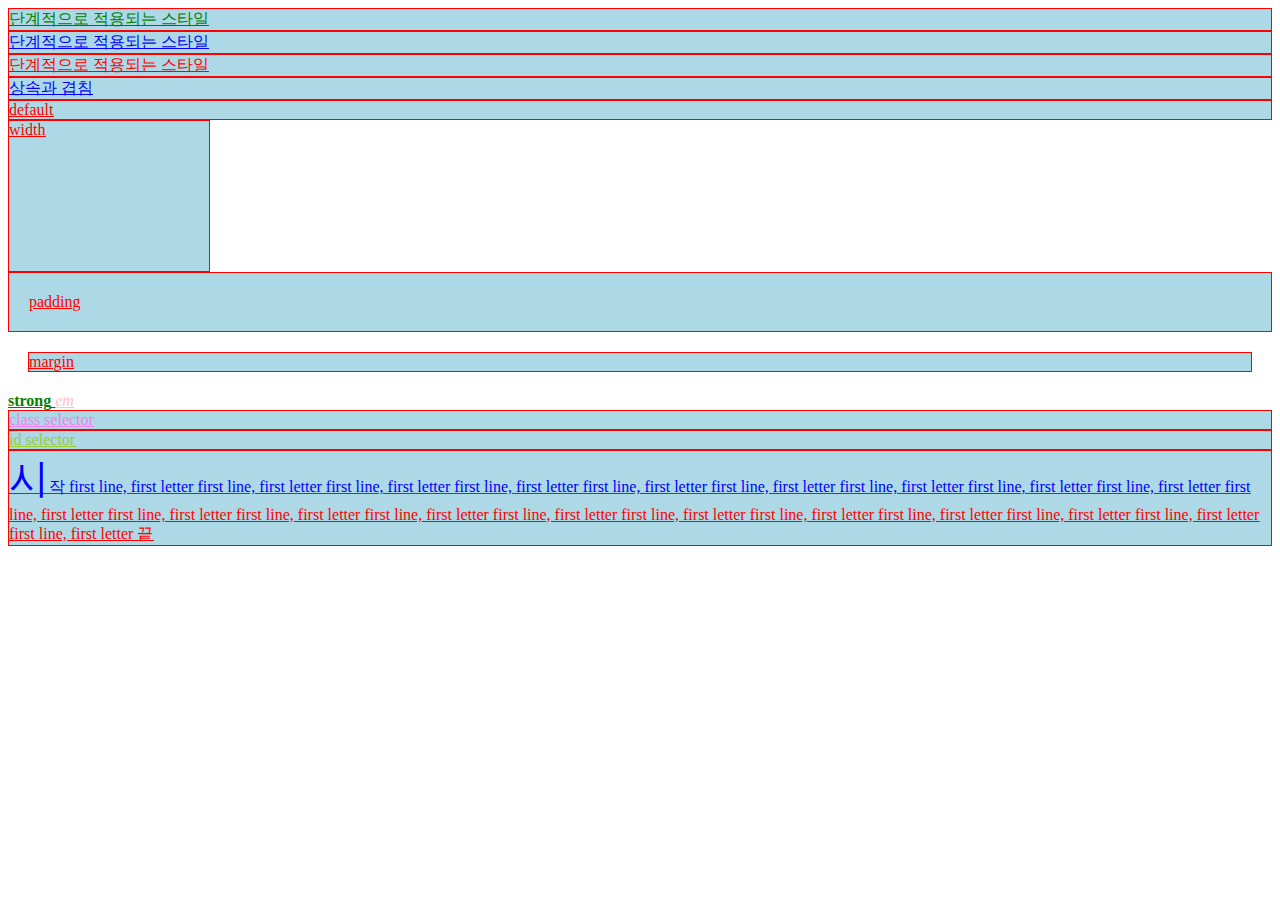
==== css.html @ 404ed920 "Change" ====
<!DOCTYPE html>
<html>
    <head>
        <title>css</title>
        <meta charset="utf-8" />
        <style>
            body{color: red;}
            /* body 의 컬러가 레드라는 뜻 */
            #div1{color: blue;}
            #div2{color: #2d8dc8;}
            /* 컬러코드 6자리와 3자리로 컬러 지정 가능 */
            #div3{color: rgb(196, 178, 37);}
            /* rgb 수치값으로 컬러 지정 가능 */
            
            /* css의 주석 */
        </style>

        <!-- 명시도에 따른 우선 순위 예시 ↡ -->
        <style type="text/css">
	        .cascade {color:green;}
	        #specifi {color:blue;}
        </style>

        <div class="cascade"> 단계적으로 적용되는 스타일 </div>
        <div class="cascade" id="specifi"> 단계적으로 적용되는 스타일 </div>
        <div class="cascade" id="specifi" style="color:red;"> 단계적으로 적용되는 스타일 </div>
        
        <!-- 명시도란 브라우저가 어느 요소와 가장 연관된 속성을 찾는 수단 -->
        <!-- 명시도 점수가 높은 스타일을 우선으로 적용 -->
        <!-- 명시도 점수가 같으면 가장 마지막에 스타일을 우선적으로 적용 -->
        <!-- css의 주석 -->
    </head>
    <body>
        <div id="div1">상속과 겹침</div>

        <style>
            div{
                background-color: lightblue;
                border: solid 1px red;
            }
            #w1{
                width: 200px;
                height: 150px;
                background-color: lightblue;
            }
        </style>

        <div>default</div>
        <!-- width 을 지정을 안 하면 웹페이지 크기에 맞추려고 해서 박스의 크기가 고정이 되지 않고 크기가 웹페이지 크기에 따라 변화함 -->
        <div id="w1">width</div>
        <!-- width 을 지정을 하면 그 만큼의 px 크기만큼만 박스가 지정이 됨 -->

        <style>
            #p1{
                padding: 20px;
            }
        </style>
        <div id="p1">padding</div>
        <!-- padding 은 내부 영역이라는 뜻 -->

        <style>
            #m1{
                margin: 20px;
            }
        </style>
        <div id="m1">margin</div>
        <!-- !! margin 을 연달아 쓰면 마진이 겹쳐서 적용이 안 된 것처럼 보일 수 있음 !! -->

        <style>
            *{ text-decoration: underline; /* css selector 선택자 */}
            /* 모든 html 태그에 밑줄을 긋는다 */

            strong { /* element selector 요소 선택자 */
                color: green;
            }
            /* strong 의 글씨 색은 green 이다 */

            em {
                color: pink;
            }
        </style>
        <strong>strong</strong>
        <em>em</em>
        <!-- 모든 strong 과 em 태그들에 각각의 글씨 색을 적용한다 -->

        <style>
            .c1{
                color: violet;
            }
            #d1{
                color: yellowgreen;
            }
        </style>
        <div class="c1">class selector</div>
        <div id="d1">id selector</div>
        <!-- element selector 처럼 모두 적용하는 것이 아니라, 일부에만 적용시키려고 할 때 씀 -->
        <!-- .(마침표) 꼭 적어야 함!! -->

        <style>
            #f1::first-line{
                color: blue;
            }
            #f1::first-letter{
                font-size: 40px;
            }
            #f1::before{ content: "시작"; }
            #f1::after{ content: "끝"; }
            /* 값이 바뀌는 것이 아니라, 원래 텍스트에서 앞과 뒤에 (꾸밈 글자로써) 추가로 들어가는 거임 */

            /* : 을 1개 적든 2개 적든 결과는 같지만, 프로그램에서 구분을 위해 :: 라고 2개를 붙이는 것 */
        </style>
        <div id="f1">
            first line, first letter first line, first letter first line, first letter first line, first letter first line, first letter
            first line, first letter first line, first letter first line, first letter first line, first letter first line, first letter
            first line, first letter first line, first letter first line, first letter first line, first letter first line, first letter
            first line, first letter first line, first letter first line, first letter first line, first letter first line, first letter
        </div>
    </body>
<html>
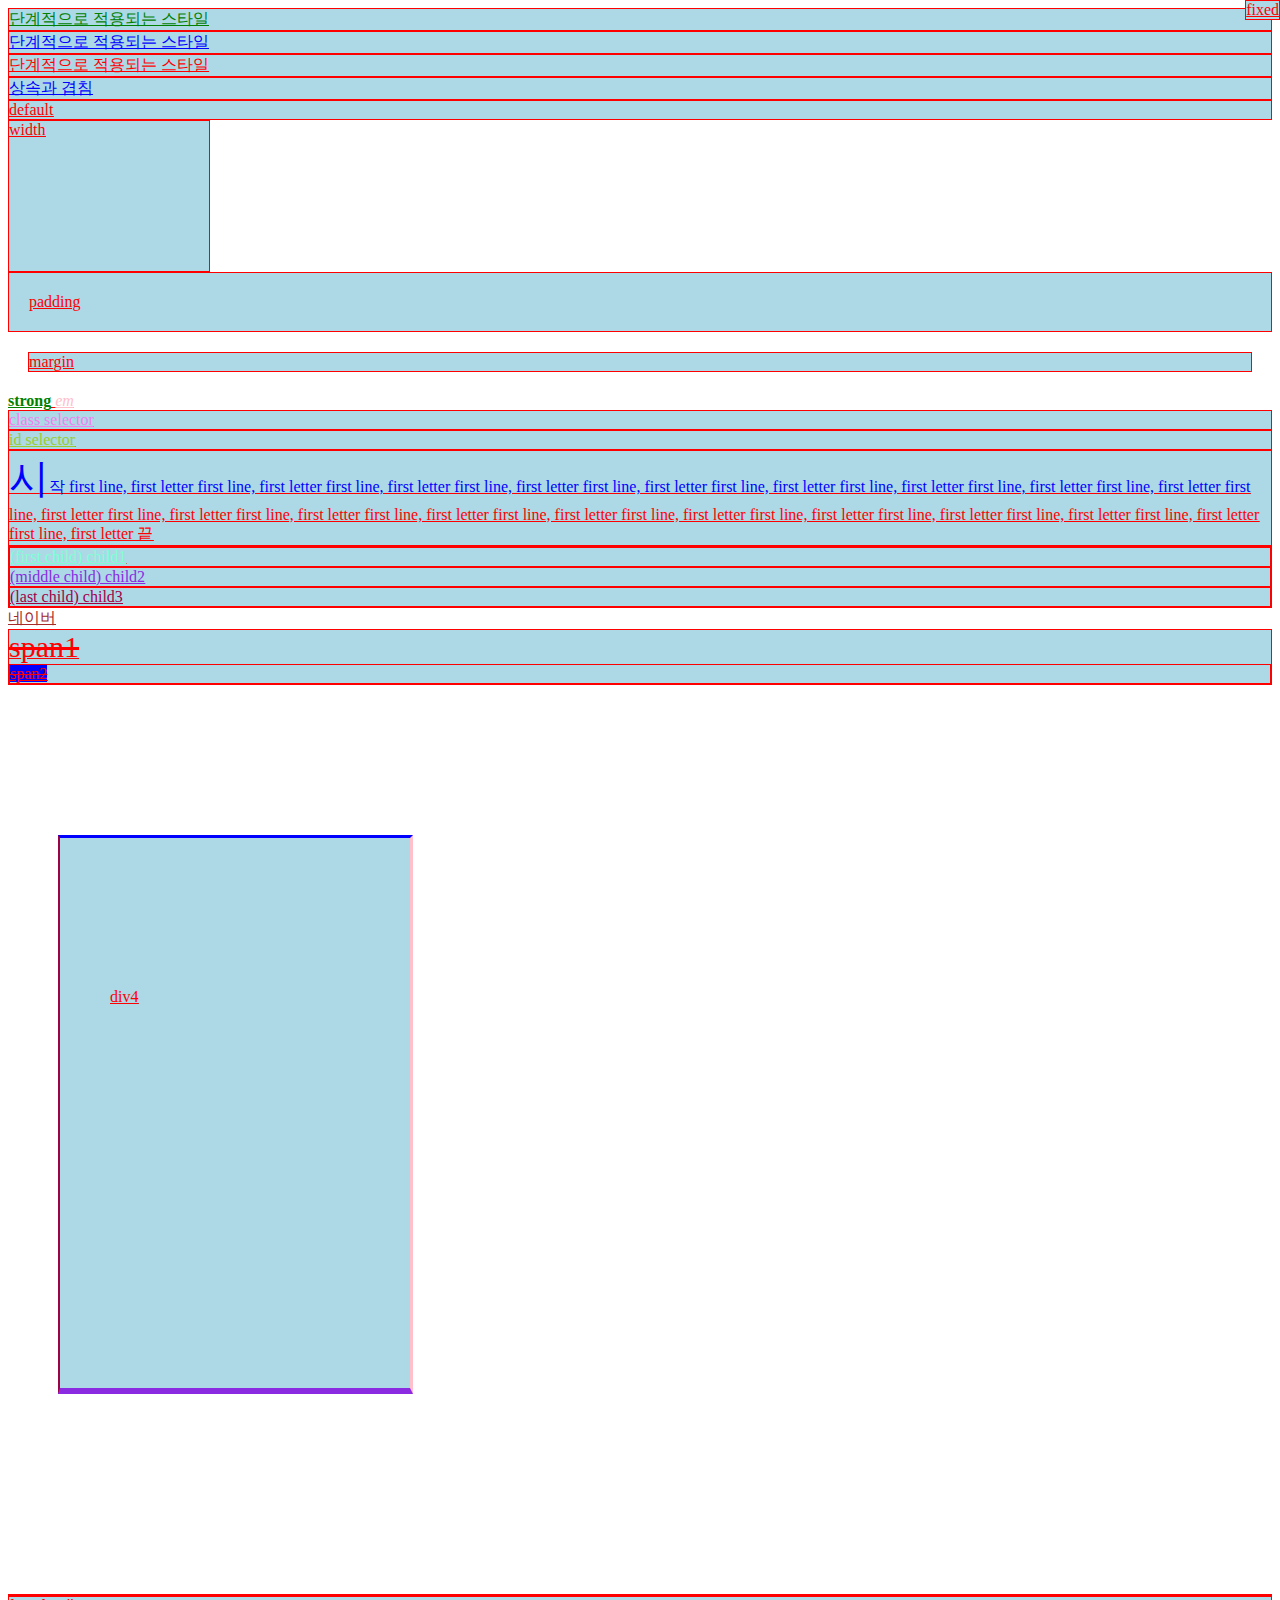
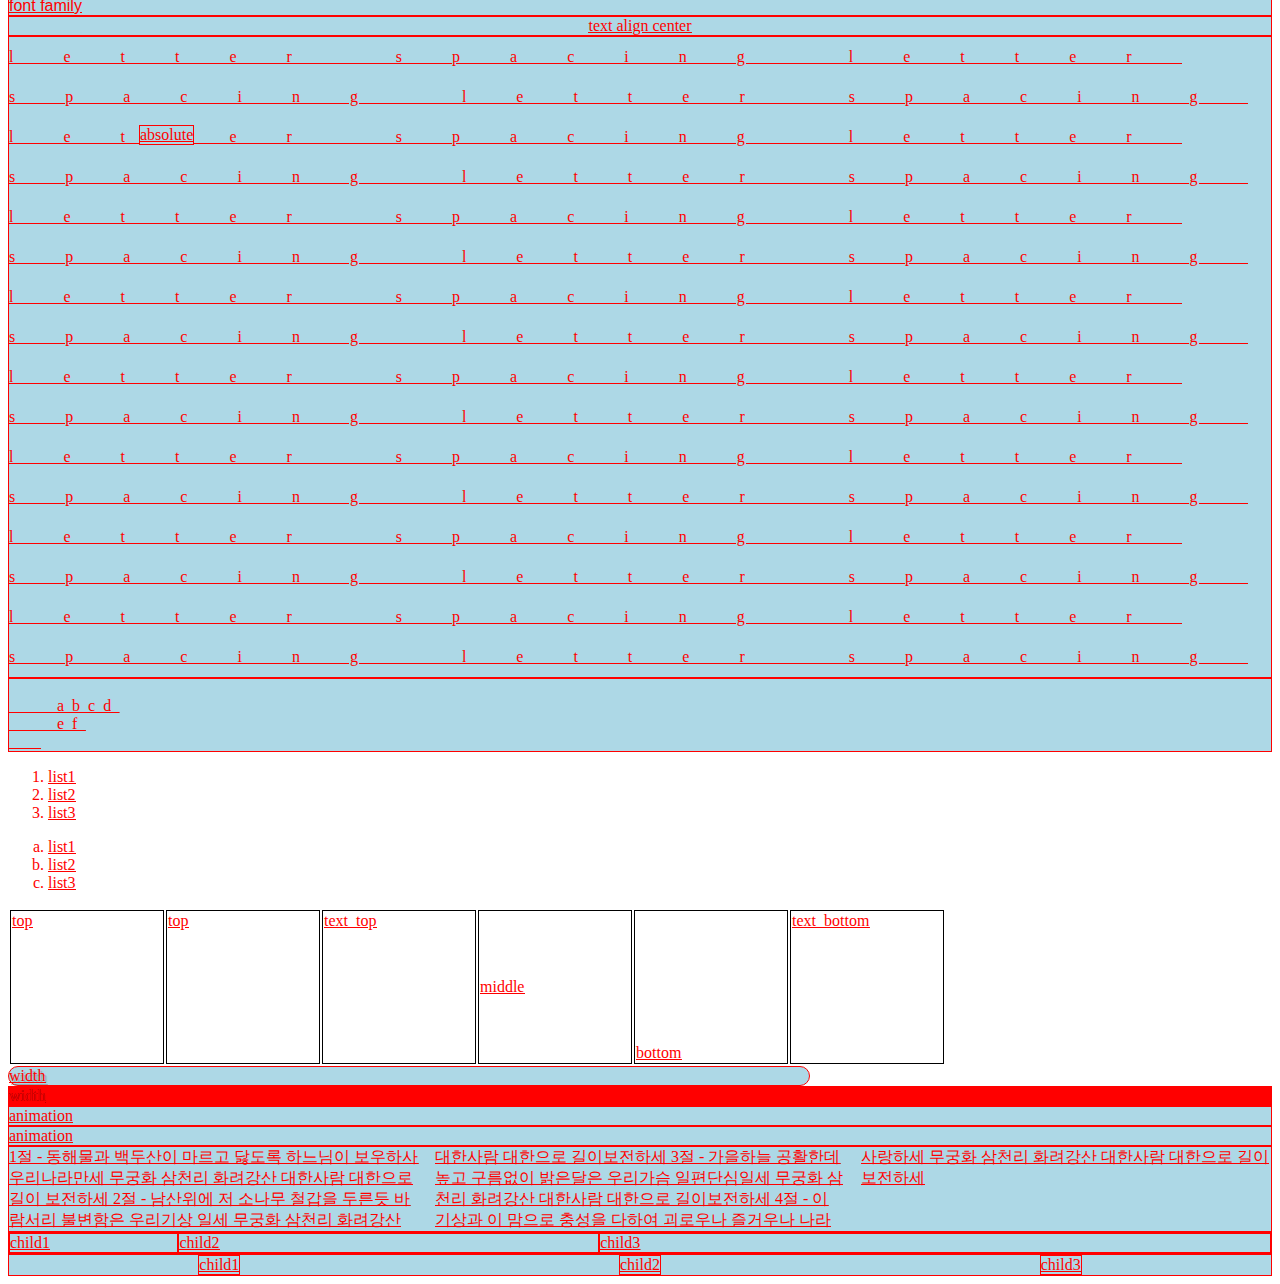
==== commit 16ff0b8a: "UP" ====
--- a/css.html
+++ b/css.html
@@ -115,5 +115,301 @@
             first line, first letter first line, first letter first line, first letter first line, first letter first line, first letter
             first line, first letter first line, first letter first line, first letter first line, first letter first line, first letter
         </div>
+
+        <style>
+            #d2 div:first-child{
+                color:aquamarine;
+            }
+            #d2 div:nth-child(2){
+                color: blueviolet;
+            }
+            #d2 div:last-child{
+                color: rgb(160, 0, 70);
+            }
+        </style>
+        <div id="d2">
+            <div>(first child) child1</div>
+            <div>(middle child) child2</div>
+            <div>(last child) child3</div>
+        </div>
+        <style>
+            /* :link, :visited, :hover, :active, :focus */
+            a:link{ color: brown; } /* 링크가 있을때 */
+            a:visited{ color: rgb(72, 173, 173); } /* 방문한 후 */
+            a:hover{ color: blue; } /* 마우스를 올리면 */
+            a:active{ color:darkgoldenrod; } /* 클릭하면 */
+            a:focus{ color: blueviolet; } /* 포커스 되면 */
+            a{ text-decoration; }
+        </style>
+        <a href="http://www.naver.com">네이버</a>
+
+
+        <style>
+            #d3>span{ /* 자식 요소 선택자 */
+                font-size: 30px;
+            }
+            #d3 span{ /* 하위 요소 선택자 */
+                text-decoration: line-through;
+            }
+            #d3>div>span{
+                background-color: blue;
+            }
+        </style>
+        <div id="d3">
+            <span>span1</span>
+            <div>
+                <span>span2</span>
+            </div>
+        </div>
+        <style>
+            /* width, height, border, margin, padding */
+            #d4{
+                width: 200px;
+                height:200px;
+                border: solid 4px black;
+                border-left:solid 2px rgb(160, 0, 70);
+                border-right: solid 3px pink;
+                border-top: solid 3px blue;
+                border-bottom: solid 6px blueviolet;
+
+                margin: 100px; /* 이동할때 쓰는건 비추 */
+                margin: 50px 100px; /* 상하 좌우 */
+                margin: 50px 100px 150px 200px; /* 상 우 하 좌(위부터 시계방향) */
+                
+                margin-left: 50px;
+                margin-right: 100px;
+                margin-top: 150px;
+                margin-bottom: 200px;
+
+                padding: 100px; /* 이동할 때 쓰는건 비추 */
+                padding: 50px 100px; /* 상하 좌우 */
+                padding: 50px 100px 150px 200px; /* 상 우 하 좌 (위부터 시계 방향) */
+                
+                padding-left: 50px;
+                padding-right: 100px;
+                padding-top: 150px;
+                padding-bottom: 200px;
+            } 
+        </style>
+        <div id="d4">div4</div>
+
+        <style>
+            #d5{
+                position: absolute; /* 절대적인(사용시 고정적인 값이므로 웹사이트의 유동적이 변화에 어렵다) */
+                left: 130px;
+                top: 130px;
+            }
+            #d6{
+                position: relative;
+                /* relative 부모는 absolute 자식의 기준이 된다. */
+            }
+        </style>
+        <div id="d6"> <!-- 권장 사용 -->
+            <div id="d5">absolute</div>
+        </div>
+
+        <style>
+            #d7{    
+                position: fixed; 
+                top: 0px;
+                right: 0px;
+            }
+        </style>
+        <div id="d7">fixed</div>
+
+        <style>
+            #d8{
+                font-family: 'Franklin Gothic Medium', 'Arial Narrow', Arial, sans-serif;
+            }
+        </style>
+        <div id="d8">font family</div>
+
+        <style>
+            #d9{
+                text-align: center;
+            }
+        </style>
+        <div id="d9">text align center</div>
+
+        <style>
+            #d10{
+                letter-spacing: 50px;
+                line-height: 40px;
+            }
+        </style>
+        <div id="d10">
+            letter spacing letter spacing letter spacing letter spacing letter spacing letter spacing 
+            letter spacing letter spacing letter spacing letter spacing letter spacing letter spacing 
+            letter spacing letter spacing letter spacing letter spacing letter spacing letter spacing 
+            letter spacing letter spacing letter spacing letter spacing letter spacing letter spacing 
+        </div>
+
+        <style>
+            #d11{
+                white-space: pre; /* 있는 그eo로 (간격까지) */
+            }
+        </style>
+        <div id="d11">
+            a  b  c  d  
+            e  f  
+        </div>
+
+        <style>
+            ul{
+                list-style-type: decimal;
+            }
+            ol{
+                list-style-type: lower-alpha;
+            }
+        </style>
+
+        <ul>
+            <li>list1</li>
+            <li>list2</li>
+            <li>list3</li>
+        </ul>
+        <ol>
+            <li>list1</li>
+            <li>list2</li>
+            <li>list3</li>
+        </ol>
+
+        <style>
+            /*
+                baseline : 기준선에 정렬
+                top : 위쪽정렬
+                text-top : 위쪽정렬
+                middle : 중앙정렬
+                bottom : 하단정렬
+                text-bottom : 하단정렬
+            */
+            #table_target td{
+                width:150px;
+                height:150px;
+                border:solid 1px black;
+            }
+            #vartical_baseline{ vertical-align: baseline; }
+            #vartical_top{ vertical-align: top; }
+            #vartical_text_top{ vertical-align: text-top; }
+            #vartical_middle{ vertical-align: middle; }
+            #vertical_bottom{ vertical-align: bottom; }
+            #vertical_text_bottom{ vertical-align: text-bottom; }
+        </style>
+        <table id="table_target">
+            <tr>
+                <td id="vartical_baseline">top</td>
+                <td id="vartical_top">top</td>
+                <td id="vartical_text_top">text_top</td>
+                <td id="vartical_middle">middle</td>
+                <td id="vertical_bottom">bottom</td>
+                <td id="vertical_text_bottom">text_bottom</td>
+            </tr>
+        </table>
+        <style>
+            #d12{
+                min-width: 200px;
+                max-width: 800px;
+                border-radius: 10px;
+                text-shadow: 2px 2px 1px rgba(54, 35, 35, 0.243);
+            }
+        </style>
+        <div id="d12">width</div>
+
+        <style>
+            #d13{
+                background-color: red; /* 배경색 인터랙션 */
+                border-radius: 0px;
+                text-shadow: 0px 0px 0px black;
+                transition: background-color 1s, /* 색이 변하는 시간 -> 더 자연스럽게 */
+                border-radius 1s, text-shadow 1s; /* 사이에 ,를 넣으면 2개를 넣을 수 있음 */
+            }
+            #d13:hover{
+                background-color: blue; /* 배경색 인터랙션 */
+                border-radius: 20px;
+                text-shadow: 2px 2px 2px;
+            }
+        </style>
+        <div id="d13">width</div>
+
+        <style>
+            #d14{
+                animation-name: d14_animation; /* 애니메이션 이름 명명 */
+                animation-duration: 2s; /* 애니메이션 재생 길이(듀레이션) */
+            }
+            @keyframes d14_animation{
+                from{background-color: white;} /* 배경이 흰색에서 */
+                to{background-color: green;} /* 배경이 초록색으로 바뀜 */
+            }
+        </style>
+        <div id="d14">animation</div>
+        <!-- 단순한 색 바꿈 애니메이션을 넣을 때 -->
+
+        <style>
+            #d15{
+                animation-name: d15_animation; /* 애니메이션 이름 명명 */
+                animation-duration: 2s; /* 애니메이션 재생 길이(듀레이션) */
+            }
+            @keyframes d15_animation{
+                0%{background-color: white;} /* 배경이 흰색에서 */
+                50%{background-color: red;} /* 배경이 빨간색으로 바뀌었다가 */
+                100%{background-color: green;} /* 배경이 초록색으로 바뀜 */
+            }
+        </style>
+        <div id="d15">animation</div>
+        <!-- 복잡한 애니메이션을 넣을 때 -->
+
+        <style>
+            .col1{ /* id일 때는 #으로, coll은 .로 호출 */
+                columns: 100px 3; /* 100px은 최소 넓이, 최대 단의 수(넓이는 100px을 넘어야 하고, 단은 3단을 넘으면 안 됨) */
+                /* minimum 100px, maximum 3 cols */
+                /* 한 단이 최소 100px을 충족 가능해야만 단 수가 증가함 (200px 2단, 300px 3단) */
+                /* 최대 3단이 만들어지만 가로 길이에 상관 없이 단 수를 유지함 */
+            }
+        </style>
+        <div class="col1">
+            1절 - 동해물과 백두산이 마르고 닳도록
+            하느님이 보우하사 우리나라만세
+            무궁화 삼천리 화려강산 대한사람 대한으로 길이 보전하세
+            
+            2절 - 남산위에 저 소나무 철갑을 두른듯
+            바람서리 불변함은 우리기상 일세
+            무궁화 삼천리 화려강산 대한사람 대한으로 길이보전하세
+            
+            3절 - 가을하늘 공활한데 높고 구름없이 
+            밝은달은 우리가슴 일편단심일세
+            무궁화 삼천리 화려강산 대한사람 대한으로 길이보전하세
+            
+            4절 - 이 기상과 이 맘으로 충성을 다하여
+            괴로우나 즐거우나 나라사랑하세
+            무궁화 삼천리 화려강산 대한사람 대한으로 길이보전하세
+            </div>
+
+            <style>
+                #d16{
+                    display: flex; /* 표시방식: 유연하게 라고 적혀있는 것 */
+                    
+                }
+                #d16>div:nth-child(1){flex: 2;}
+                #d16>div:nth-child(2){flex: 5;}
+                #d16>div:nth-child(3){flex: 8;}
+                /* flex 값을 1 1 1 넣으면 1대1대1 비율로 레이아웃리 나눠짐 */
+            </style>
+            <div id="d16">
+                <div>child1</div>
+                <div>child2</div>
+                <div>child3</div>
+            </div>
+
+            <style>
+                #d17{
+                    display: flex;
+                    justify-content: space-around;
+                }
+            </style>
+            <div id="d17">
+                <div>child1</div>
+                <div>child2</div>
+                <div>child3</div>
+            </div>
     </body>
 <html>